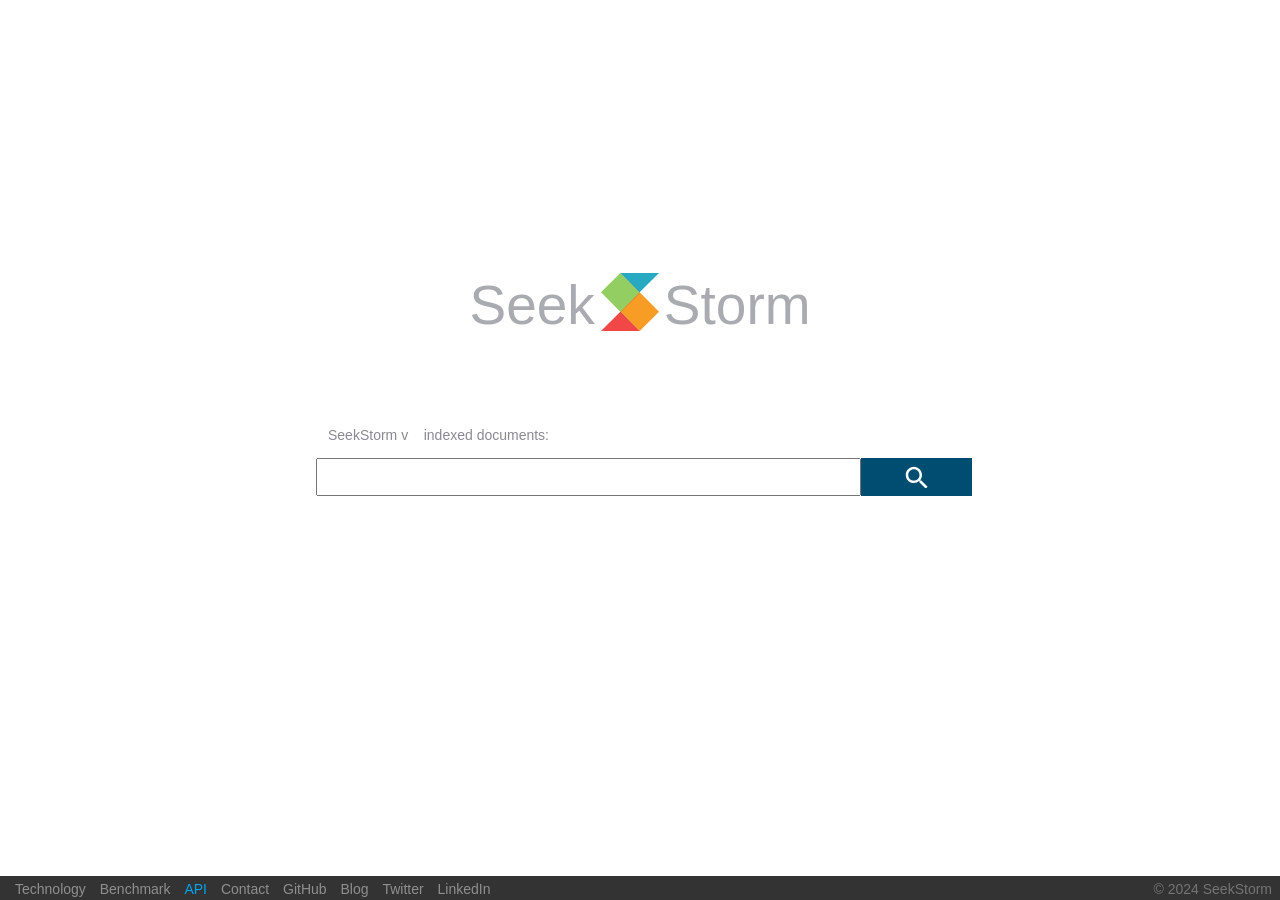
==== src/seekstorm_server/web/index.html @ 55e0fdd4 "initial release" ====
<!DOCTYPE html>
<html>
<head>
<meta charset=utf-8 />
<meta http-equiv=X-UA-Compatible content="IE=edge">
<title>SeekStorm Search</title>
<meta name=viewport content="width=device-width, initial-scale=1">
<link rel=icon type=image/png sizes=32x32 href=favicon-32x32.png>
<link rel=icon type=image/png sizes=16x16 href=favicon-16x16.png>
<link rel=stylesheet type=text/css media=screen href=css/flexboxgrid.min.css>
<link rel=stylesheet type=text/css media=screen href=css/master.css />
<script src=js/jquery-3.3.1.min.js></script>
<script src=js/master.js></script>
</head>
<body>
<div class=h100 id=landingSearch>
<div class="row center-xs middle-xs h100">
<div class="col-xs-10 col-md-8 col-lg-6 content">
<div class=row>
<div class="col-xs-12 centerMe">
<h1>Seek<img src=svg/logo.svg height=58px>Storm</h1>
</div>
<div style=color:#898992;font-style:normal;font-size:14px;padding-top:40px;padding-left:20px>
SeekStorm v<span id=version></span>
&nbsp;&nbsp;&nbsp;indexed documents:
<span id=indexedDocs style=color:green></span>
</div>
<div class=col-xs-12>
<div class="row searchBar">
<div class=col-xs-10>
<input autocomplete=off autocorrect=off autocapitalize=off spellcheck=false type=text name=search id=searchInput>
</div>
<div class="col-xs-2 searchBtn">
<svg xmlns=http://www.w3.org/2000/svg width=30 height=30 viewBox="0 -4 24 24"><path fill=#fff d="M15.5 14h-.79l-.28-.27C15.41 12.59 16 11.11 16 9.5 16 5.91 13.09 3 9.5 3S3 5.91 3 9.5 5.91 16 9.5 16c1.61 0 3.09-.59 4.23-1.57l.27.28v.79l5 4.99L20.49 19l-4.99-5zm-6 0C7.01 14 5 11.99 5 9.5S7.01 5 9.5 5 14 7.01 14 9.5 11.99 14 9.5 14z"/><path d="M0 0h24v24H0z" fill="none"/></svg>
</div>
</div>
</div>
</div>
</div>
</div>
<div id=footerSecondary>
<a href=https://github.com/SeekStorm/SeekStorm/blob/master/ARCHITECTURE.md>Technology</a>
<a href=https://seekstorm.com/blog/sneak-peek-seekstorm-rust/>Benchmark</a>
<a href=https://github.com/SeekStorm/SeekStorm/blob/master/src/seekstorm_server/test_api.rest style=color:#00a4f0>API</a>
<a href=https://seekstorm.com/contact>Contact</a>
<a href=https://github.com/SeekStorm/SeekStorm>GitHub</a>
<a href=https://seekstorm.com/blog>Blog</a>
<a href=https://twitter.com/seekstorm>Twitter</a>
<a href=https://www.linkedin.com/company/seekstorm>LinkedIn</a>
<span class="annot hideOnSlim">© 2024 SeekStorm</span>
</div>
</div>
<div class=h100 id=landingMain style=display:none;background-color:white>
<div class=row id=topBar>
<div class="col-xs-2 centerOnSlim" id=topLogo>
<h1><img src=svg/logo.svg height=25px></img> <span class=hideOnSlim>Seek</span><span class=hideOnSlim>Storm</span></h1>
</div>
<div class="col-xs-5 expandOnSlim searchBarContainer">
<div class=box>
<div class="row searchBar">
<div class=col-xs-10 style=position:relative;padding:0>
<input autocomplete=off autocorrect=off autocapitalize=off spellcheck=false type=text id=searchMain name=search>
<div id=suggestions style=display:none>
</div>
</div>
<div class="col-xs-2 searchBtn">
<svg xmlns=http://www.w3.org/2000/svg width=24 height=24 viewBox="0 0 24 24"><path fill=#fff d="M15.5 14h-.79l-.28-.27C15.41 12.59 16 11.11 16 9.5 16 5.91 13.09 3 9.5 3S3 5.91 3 9.5 5.91 16 9.5 16c1.61 0 3.09-.59 4.23-1.57l.27.28v.79l5 4.99L20.49 19l-4.99-5zm-6 0C7.01 14 5 11.99 5 9.5S7.01 5 9.5 5 14 7.01 14 9.5 11.99 14 9.5 14z"/><path d="M0 0h24v24H0z" fill="none"/></svg>
</div>
</div>
</div>
</div>
<div class="col-xs-5 hideOnSlim" id=stats>
<span id=stats><b id=from>#</b>-<b id=to>#</b> of <i id=count>#</i> results</span>
</div>
</div>
<div class=row>
<div class="col-xs-4 col-xs-offset-2 expandOnSlim">
<div class="row offsetOnLarge" id=contentBox>
</div>
</div>
<div class="col-xs-1 hideOnSlim">
<div id=splitter>
<svg height=100% width=55>
<line id=l1 x1=50 y1=0 x2=50 y2=100% style=stroke:#252525;stroke-width:0.5 />
<line id=l2 x1=50 y1=100% x2=30 y2=100% style=stroke:#d1d1d1;stroke-width:2 />
<line id=l3 x1=30 y1=100% x2=50 y2=100% style=stroke:#d1d1d1;stroke-width:2 />
<line id=l4 x1=50 y1=100% x2=50 y2=100% style=stroke:#252525;stroke-width:.5 />
</svg>
</div>
</div>
<div id=preview class="col-xs-4 hideOnSlim">
<h3 id=prevUrl></h3>
<h1 id=prevTitle></h1>
<p id=prevText></p>
</div>
</div>
<div class=centerOnSlim id=footer>
<div class="action hideOnSlim">
< Previous</div> <div>1
</div>
<div>2</div>
<div>3</div>
<div>4</div>
<div>5</div>
<div>6</div>
<div>7</div>
<div>8</div>
<div>9</div>
<div>10</div>
<div class=action next=1>Next ></div>
<span class="annot hideOnSlim">© 2024 SeekStorm</span>
</div>
</div>
</body>
</html>
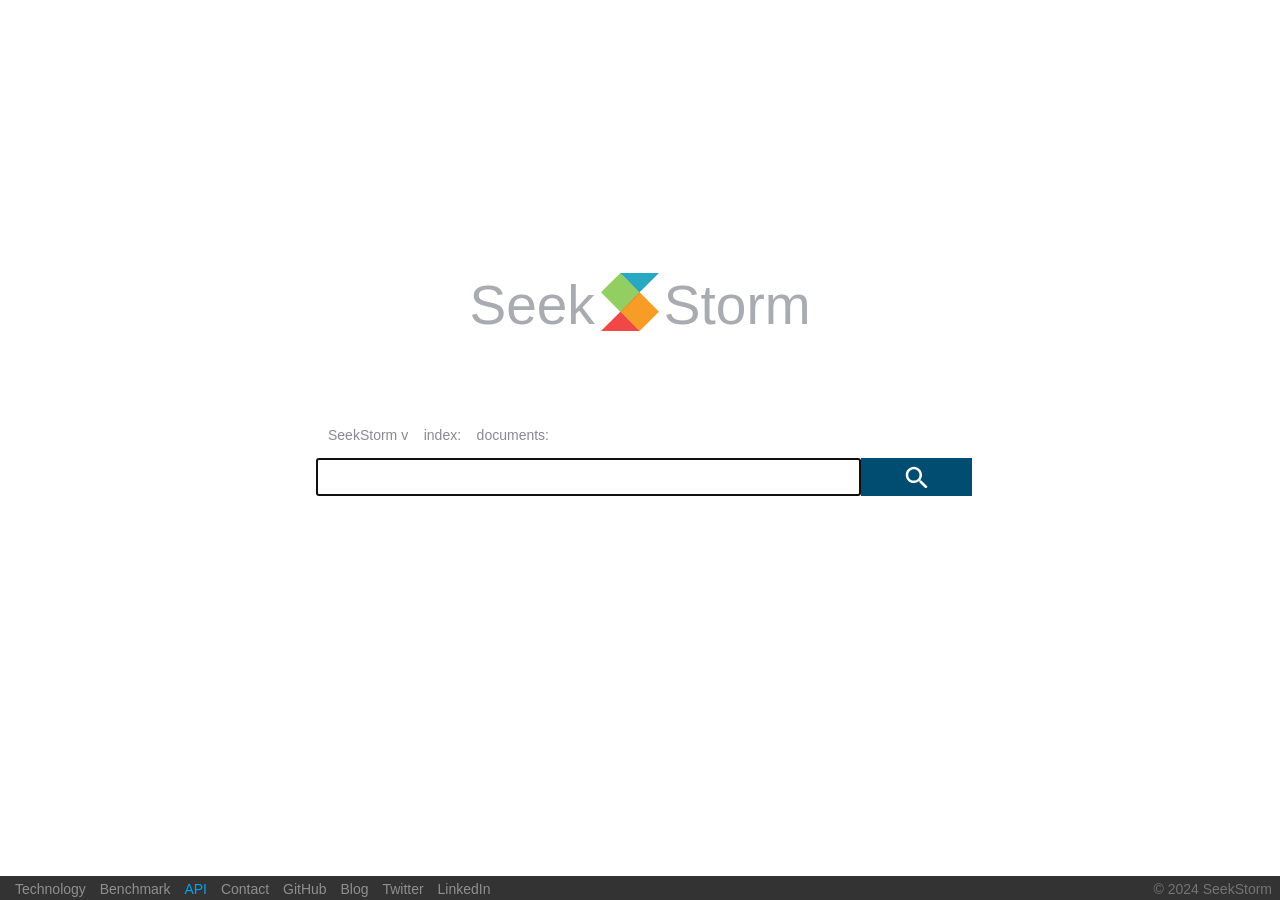
==== commit 0bbd9a32: "Ingest local JSON files, display index in Web UI - The SeekStorm server now allows to ingest local d" ====
--- a/src/seekstorm_server/web/index.html
+++ b/src/seekstorm_server/web/index.html
@@ -9,7 +9,7 @@
 <link rel=icon type=image/png sizes=16x16 href=favicon-16x16.png>
 <link rel=stylesheet type=text/css media=screen href=css/flexboxgrid.min.css>
 <link rel=stylesheet type=text/css media=screen href=css/master.css />
-<script src=js/jquery-3.3.1.min.js></script>
+<script src=js/jquery-3.7.1.min.js></script>
 <script src=js/master.js></script>
 </head>
 <body>
@@ -22,7 +22,9 @@
 </div>
 <div style=color:#898992;font-style:normal;font-size:14px;padding-top:40px;padding-left:20px>
 SeekStorm v<span id=version></span>
-&nbsp;&nbsp;&nbsp;indexed documents:
+&nbsp;&nbsp;&nbsp;index:
+<span id=indexName style=color:green></span>
+&nbsp;&nbsp;&nbsp;documents:
 <span id=indexedDocs style=color:green></span>
 </div>
 <div class=col-xs-12>
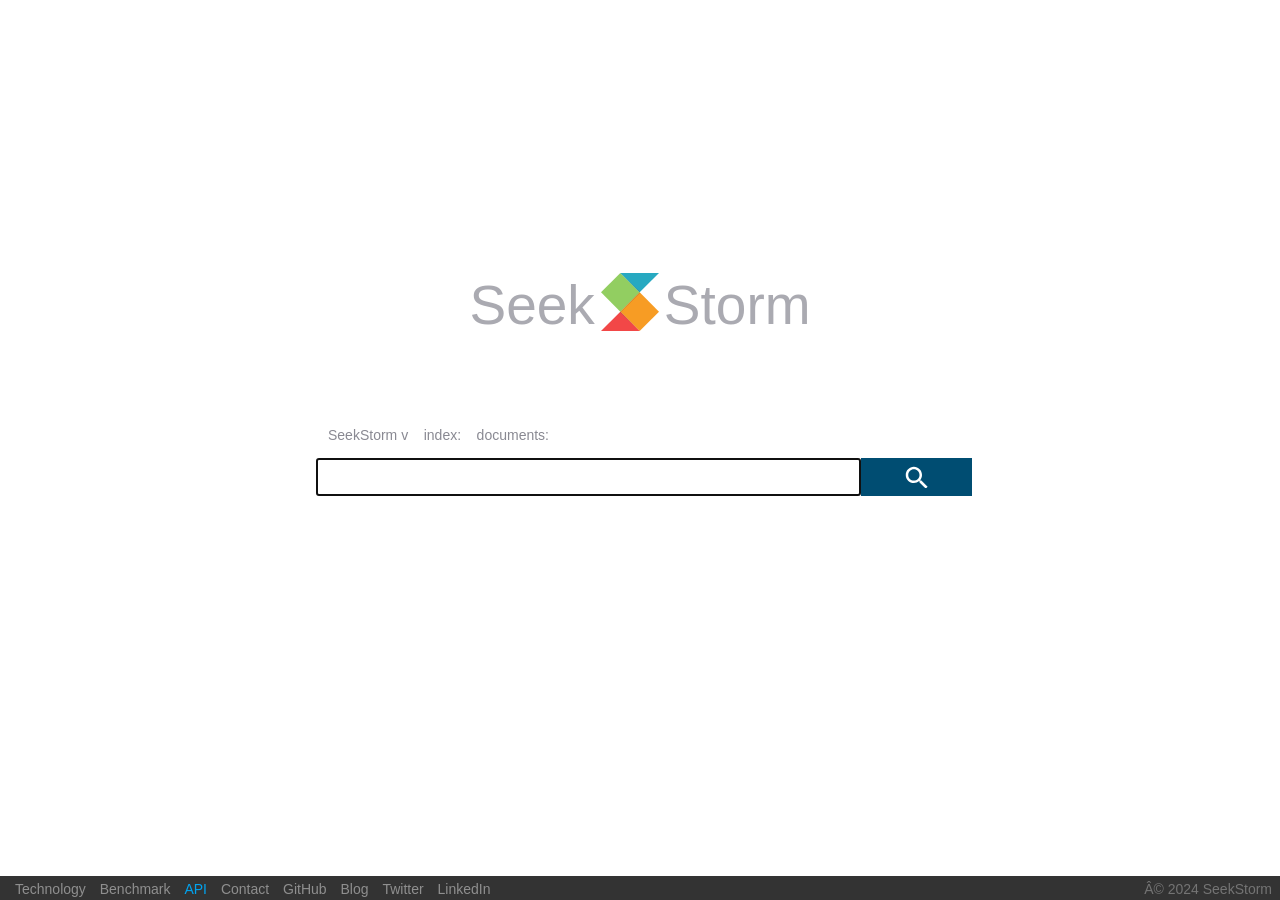
==== commit 808fa49f: "PDF ingestion - PDF ingestion: Ingest PDF files and directories including sub-directories. - Ingest " ====
--- a/src/seekstorm_server/web/index.html
+++ b/src/seekstorm_server/web/index.html
@@ -1,16 +1,20 @@
 <!DOCTYPE html>
 <html>
 <head>
-<meta charset=utf-8 />
+<meta charset=utf-8>
 <meta http-equiv=X-UA-Compatible content="IE=edge">
 <title>SeekStorm Search</title>
 <meta name=viewport content="width=device-width, initial-scale=1">
 <link rel=icon type=image/png sizes=32x32 href=favicon-32x32.png>
 <link rel=icon type=image/png sizes=16x16 href=favicon-16x16.png>
 <link rel=stylesheet type=text/css media=screen href=css/flexboxgrid.min.css>
-<link rel=stylesheet type=text/css media=screen href=css/master.css />
+<link rel=stylesheet type=text/css media=screen href=css/master.css>
+<link rel=stylesheet type=text/css media=screen href=css/bootstrap.histogram.slider.css>
+<link rel=stylesheet type=text/css media=screen href=css/histogram.slider.css>
 <script src=js/jquery-3.7.1.min.js></script>
 <script src=js/master.js></script>
+<script src=js/bootstrap.histogram.slider.js></script>
+<script src=js/bootstrap-slider.js></script>
 </head>
 <body>
 <div class=h100 id=landingSearch>
@@ -18,14 +22,14 @@
 <div class="col-xs-10 col-md-8 col-lg-6 content">
 <div class=row>
 <div class="col-xs-12 centerMe">
-<h1>Seek<img src=svg/logo.svg height=58px>Storm</h1>
+<h1>Seek<img src=svg/logo.svg height=58>Storm</h1>
 </div>
 <div style=color:#898992;font-style:normal;font-size:14px;padding-top:40px;padding-left:20px>
 SeekStorm v<span id=version></span>
 &nbsp;&nbsp;&nbsp;index:
-<span id=indexName style=color:green></span>
+<span id=indexName style=color:#0e5ba3></span>
 &nbsp;&nbsp;&nbsp;documents:
-<span id=indexedDocs style=color:green></span>
+<span id=indexedDocs style=color:#0e5ba3></span>
 </div>
 <div class=col-xs-12>
 <div class="row searchBar">
@@ -49,13 +53,13 @@
 <a href=https://seekstorm.com/blog>Blog</a>
 <a href=https://twitter.com/seekstorm>Twitter</a>
 <a href=https://www.linkedin.com/company/seekstorm>LinkedIn</a>
-<span class="annot hideOnSlim">© 2024 SeekStorm</span>
+<span class="annot hideOnSlim">Â© 2024 SeekStorm</span>
 </div>
 </div>
 <div class=h100 id=landingMain style=display:none;background-color:white>
 <div class=row id=topBar>
 <div class="col-xs-2 centerOnSlim" id=topLogo>
-<h1><img src=svg/logo.svg height=25px></img> <span class=hideOnSlim>Seek</span><span class=hideOnSlim>Storm</span></h1>
+<h1><img src=svg/logo.svg height=25></img> <span class=hideOnSlim>Seek</span><span class=hideOnSlim>Storm</span></h1>
 </div>
 <div class="col-xs-5 expandOnSlim searchBarContainer">
 <div class=box>
@@ -91,14 +95,15 @@
 </div>
 </div>
 <div id=preview class="col-xs-4 hideOnSlim">
-<h3 id=prevUrl></h3>
+<h3><span id=prevUrl class=path></span></h3>
 <h1 id=prevTitle></h1>
-<p id=prevText></p>
+<p id=prevText2></p>
+<embed id=prevText src style="width:100%;height:100%;border:0"/>
 </div>
 </div>
 <div class=centerOnSlim id=footer>
 <div class="action hideOnSlim">
-< Previous</div> <div>1
+&lt; Previous</div> <div>1
 </div>
 <div>2</div>
 <div>3</div>
@@ -110,7 +115,7 @@
 <div>9</div>
 <div>10</div>
 <div class=action next=1>Next ></div>
-<span class="annot hideOnSlim">© 2024 SeekStorm</span>
+<span class="annot hideOnSlim">Â© 2024 SeekStorm</span>
 </div>
 </div>
 </body>
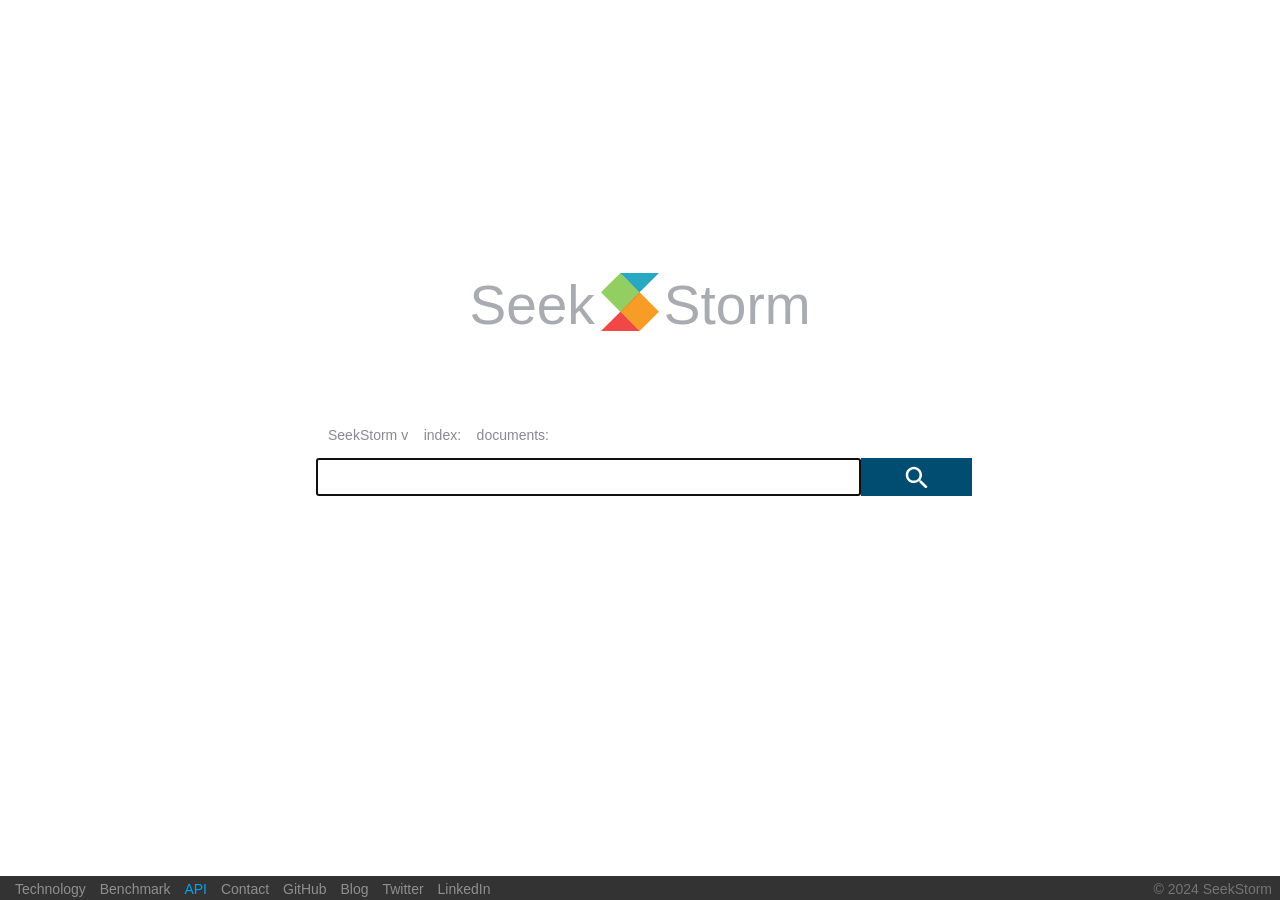
==== commit 3700124e: "Web UI preview panel now always using 100% height - In index_document skip tokenizing fields with !s" ====
--- a/src/seekstorm_server/web/index.html
+++ b/src/seekstorm_server/web/index.html
@@ -53,7 +53,7 @@
 <a href=https://seekstorm.com/blog>Blog</a>
 <a href=https://twitter.com/seekstorm>Twitter</a>
 <a href=https://www.linkedin.com/company/seekstorm>LinkedIn</a>
-<span class="annot hideOnSlim">Â© 2024 SeekStorm</span>
+<span class="annot hideOnSlim">© 2024 SeekStorm</span>
 </div>
 </div>
 <div class=h100 id=landingMain style=display:none;background-color:white>
@@ -79,7 +79,7 @@
 <span id=stats><b id=from>#</b>-<b id=to>#</b> of <i id=count>#</i> results</span>
 </div>
 </div>
-<div class=row>
+<div class=row style=display:flex;align-self:stretch;height:100%>
 <div class="col-xs-4 col-xs-offset-2 expandOnSlim">
 <div class="row offsetOnLarge" id=contentBox>
 </div>
@@ -115,7 +115,7 @@
 <div>9</div>
 <div>10</div>
 <div class=action next=1>Next ></div>
-<span class="annot hideOnSlim">Â© 2024 SeekStorm</span>
+<span class="annot hideOnSlim">© 2024 SeekStorm</span>
 </div>
 </div>
 </body>
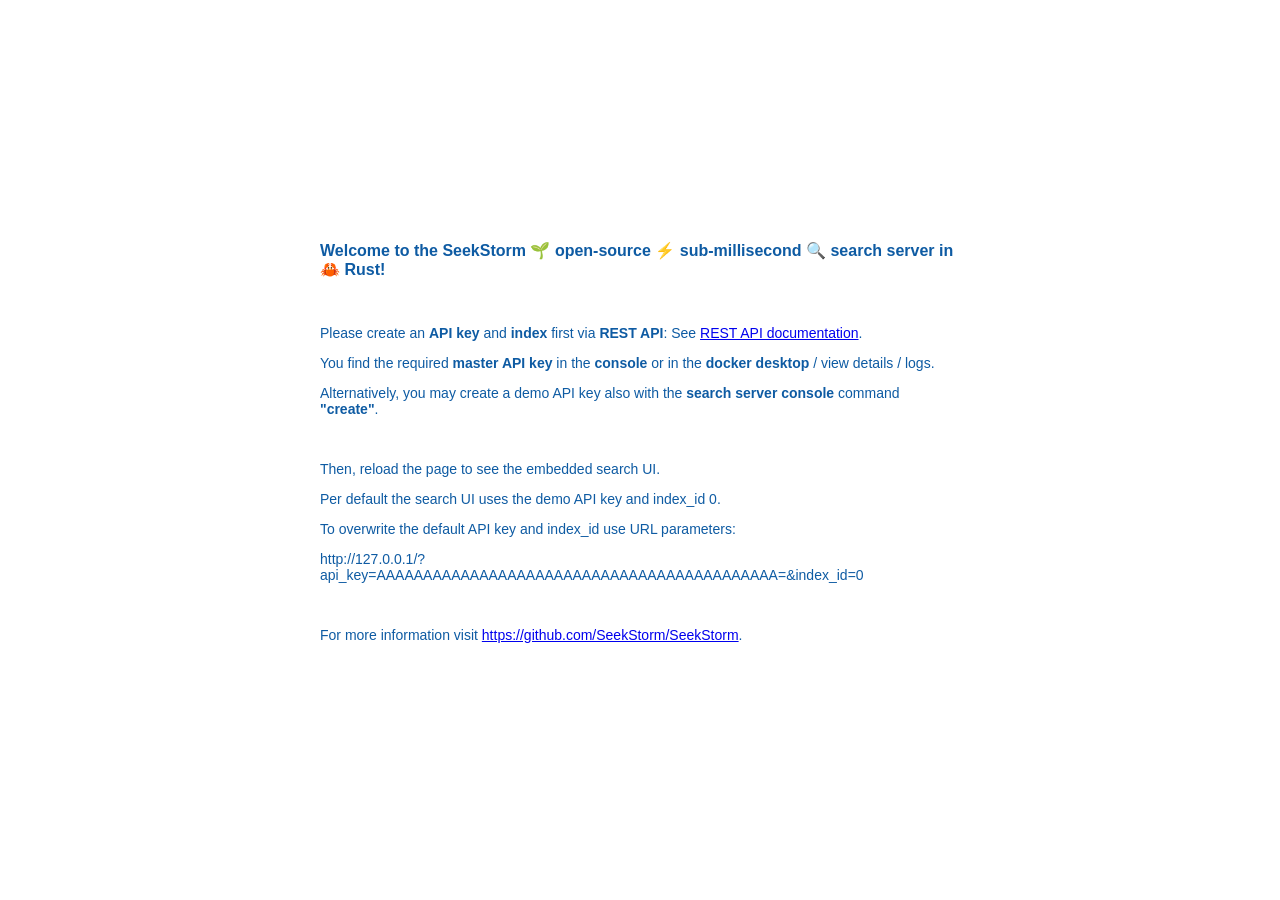
==== commit d65c321a: "Server welcome web page added Added a server welcome web page with instructions how to create an API" ====
--- a/src/seekstorm_server/web/index.html
+++ b/src/seekstorm_server/web/index.html
@@ -17,6 +17,22 @@
 <script src=js/bootstrap-slider.js></script>
 </head>
 <body>
+<div id=welcome style="display:none;align-items:center;justify-content:center;height:100vh;font-style:normal;font-size:14px;font-family:'JetBrains Mono',Montserrat,sans-serif;color:#0e5ba3">
+<div style=width:50%;height:50%>
+<p style=font-size:16px><b>Welcome to the SeekStorm 🌱 open-source ⚡ sub-millisecond 🔍 search server in 🦀 Rust!</b></p>
+<p>&nbsp;</p>
+<p>Please create an <b>API key</b> and <b>index</b> first via <b>REST API</b>: See <a href=https://seekstorm.apidocumentation.com>REST API documentation</a>.</p>
+<p>You find the required <b>master API key</b> in the <b>console</b> or in the <b>docker desktop</b> / view details / logs.</p>
+<p>Alternatively, you may create a demo API key also with the <b>search server console</b> command <b>"create"</b>.</p>
+<p>&nbsp;</p>
+<p>Then, reload the page to see the embedded search UI.</p>
+<p>Per default the search UI uses the demo API key and index_id 0.</p>
+<p>To overwrite the default API key and index_id use URL parameters:
+<p>http://127.0.0.1/?api_key=AAAAAAAAAAAAAAAAAAAAAAAAAAAAAAAAAAAAAAAAAAA=&index_id=0</p>
+<p>&nbsp;</p>
+<p>For more information visit <a href=https://github.com/SeekStorm/SeekStorm>https://github.com/SeekStorm/SeekStorm</a>.</p>
+</div>
+</div>
 <div class=h100 id=landingSearch>
 <div class="row center-xs middle-xs h100">
 <div class="col-xs-10 col-md-8 col-lg-6 content">
@@ -47,7 +63,7 @@
 <div id=footerSecondary>
 <a href=https://github.com/SeekStorm/SeekStorm/blob/master/ARCHITECTURE.md>Technology</a>
 <a href=https://seekstorm.com/blog/sneak-peek-seekstorm-rust/>Benchmark</a>
-<a href=https://github.com/SeekStorm/SeekStorm/blob/master/src/seekstorm_server/test_api.rest style=color:#00a4f0>API</a>
+<a href=https://seekstorm.apidocumentation.com style=color:#00a4f0>API</a>
 <a href=https://seekstorm.com/contact>Contact</a>
 <a href=https://github.com/SeekStorm/SeekStorm>GitHub</a>
 <a href=https://seekstorm.com/blog>Blog</a>
